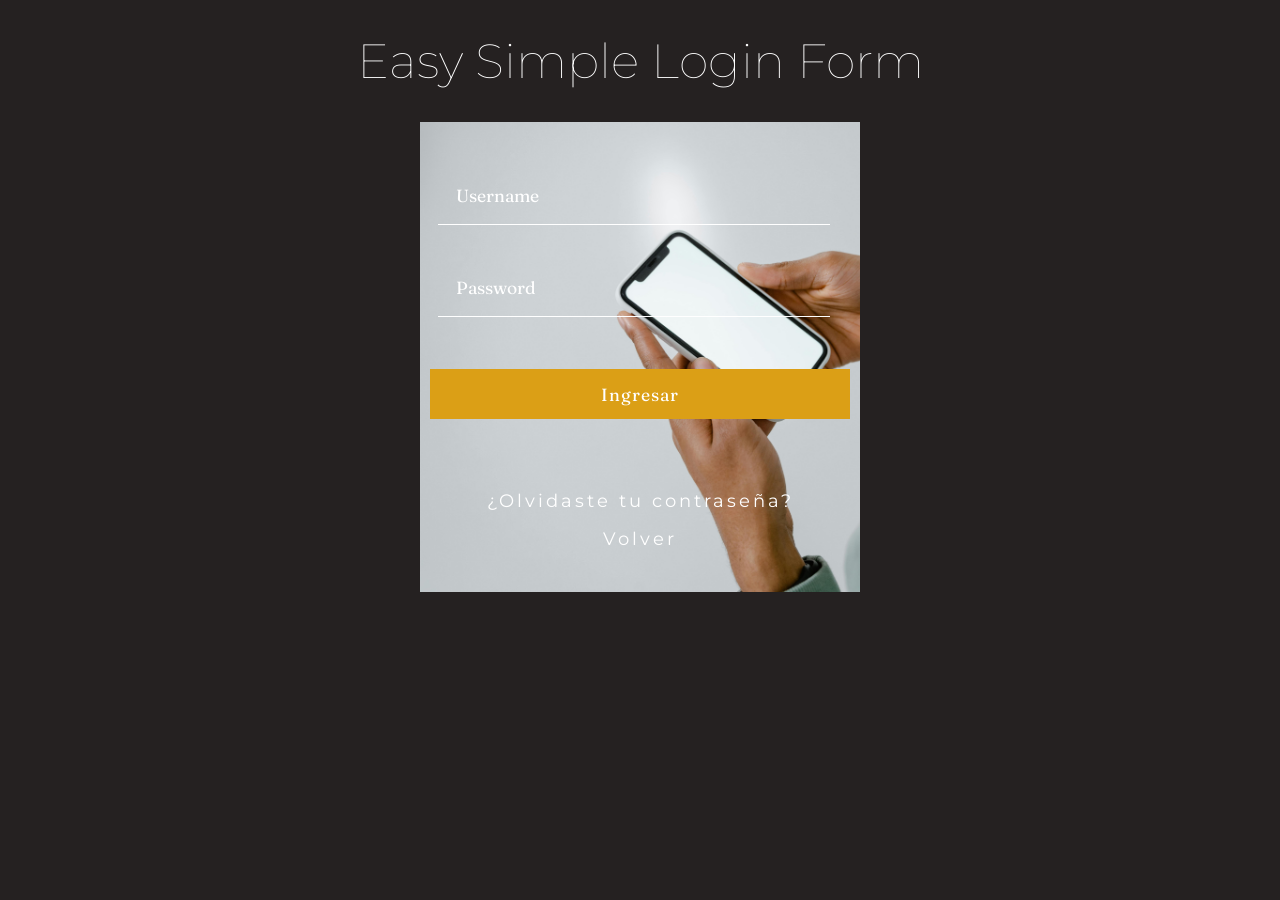
==== html/ingreso.html @ d158eb4d "Se adelanto la navegacion en los archivos" ====
<!DOCTYPE html>
<html lang="es">
<head>
    <meta charset="utf-8">
    <title>Login</title>
    <link rel="stylesheet" type="text/css" href="../css/style-formularios.css">
</head>
<body>
    <div class="main">
        <h1>Easy Simple Login Form</h1>
        <div class="row">
            <div class="form-p">
                <form action="/si/1-admin/index-admin.html" method="get">
                    <input class="text" type="text"
                        placeholder="Username" name="Username" required>
                    <input class="text" type="password"
                        placeholder="Password" name="Password" required>
                    <input type="submit" value="Ingresar">
                </form>
                <p><a href="#">¿Olvidaste tu contraseña?</a></p>
                <a href="/index.html">Volver</a>
            </div>
        </div>
    </div>
</body>
</html>
---- css/style-formularios.css ----
@font-face {
    font-family: 'Fraunces';
    src: url('/fonts/Fraunces-VariableFont.ttf') format('truetype');
    font-weight: 100 900;
    font-style: normal;
}

@font-face {
    font-family: 'Fraunces';
    src: url('/fonts/Fraunces-Italic.ttf') format('truetype');
    font-weight: 100 900;
    font-style: italic;
}

@font-face {
    font-family: 'Montserrat';
    src: url('/fonts/Montserrat-VariableFont.ttf') format('truetype');
    font-weight: 100 900;
    font-style: normal;
}

@font-face {
    font-family: 'Montserrat';
    src: url('/fonts/Montserrat-Italic.ttf') format('truetype');
    font-weight: 100 900;
    font-style: italic;
}

body{
    font-family: 'Montserrat', sans-serif ;
    background: #252121;
    background-attachment: fixed;
}
h1{
    font-family: 'Fraunces' serif;
    text-align: center;
    font-size: 3em;
    color: #fff;
    font-weight: 100;
}
.row{
    background-image: url(/img/login.jpg);
    background-size: cover;
    width: 420px;
    height: 450px;
    padding: 10px;
    margin: auto;
}
.text{
display: block;
width: 85%;
border: none;
border-bottom: solid 1px #fff;
padding: 1em;
font-size: 1em;
font-family:'Montserrat', sans-serif;
color: #fff;
margin: 35px 0 0;
margin-left: 8px;
outline: none;
-webkit-transition: all 0.3s cubic-bezier(0.64, 0.09, 0.08, 1);
transition: all 0.3s cubic-bezier(0.64, 0.09, 0.08, 1);
background-color: transparent;
}
::-webkit-input-placeholder {
color: #fff;
font-family: 'Fraunces', sans-serif;
}
input[type="submit"] {
font-size: 1em;
background-color: #DB9F16;
color: #fff;
font-family:'Fraunces', serif;
width: 100%;
height: 50px;
outline: none;
border: none;
/*cursor: pointer;*/
margin: 3em 0;
-webkit-transition: 0.5s all;
-ms-transition: 0.5s all;
transition: 0.5s all;
text-align: center;
letter-spacing: 1px;
}
input[type="submit"]:hover {
background-color: black;
-webkit-tranform: translateY(9px);
-ms-tranform: translateY(9px);
-o-tranform: translateY(9px);
transform: translateY(9px);
}
.form-p {
margin-top: 5px;
font-size: 1.1em;
color: #fff;
letter-spacing: 3px;
text-align: center;
}
.form-p a {
color: #fff;
text-decoration: none;
-webkit-transition: .5s all;
-ms-transition: .5s all;
transition: .5s all;
}
.form-p a:hover {
color: #1abc9c;
}
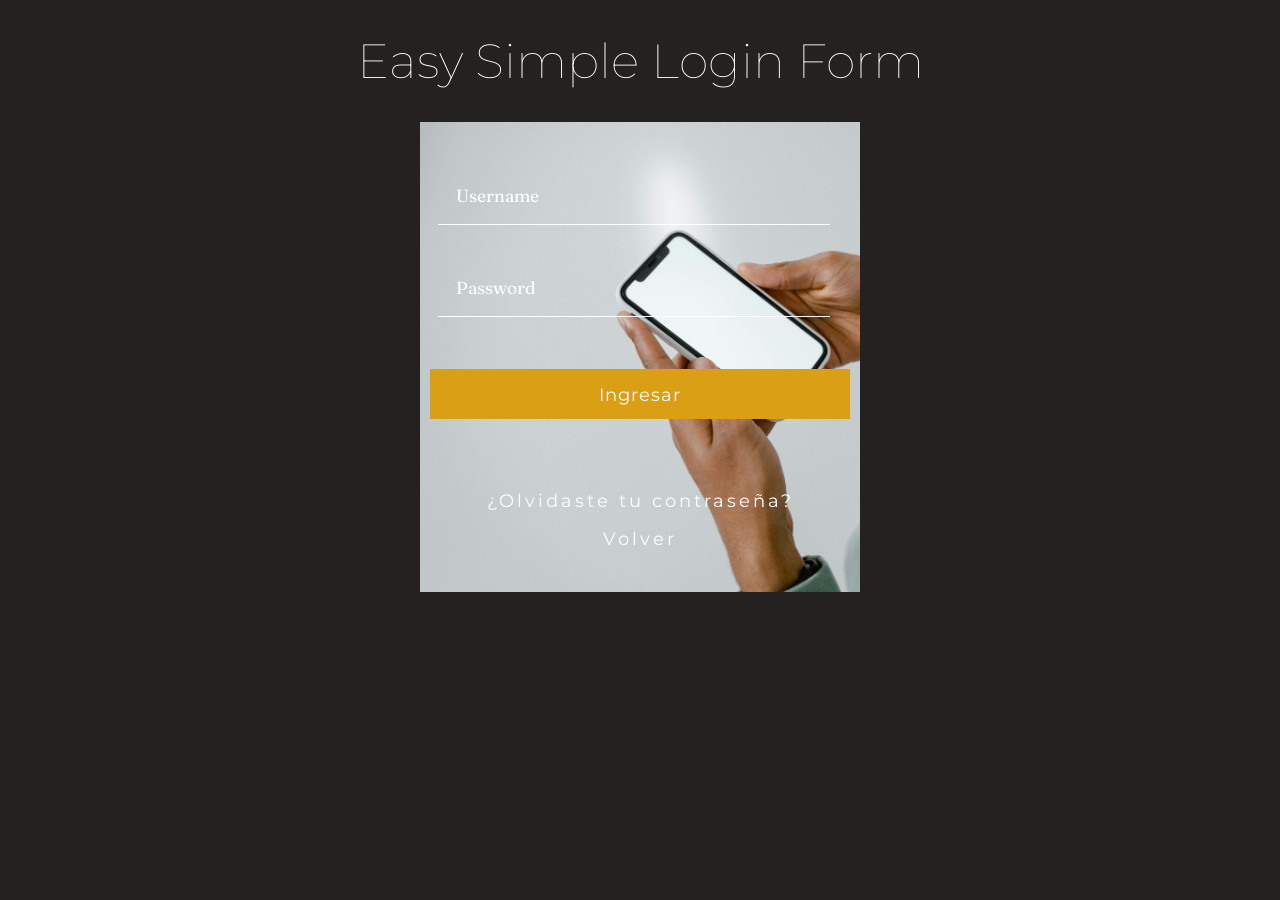
==== commit 4995a90f: "Se arreglaron las conexiones" ====
--- a/html/ingreso.html
+++ b/html/ingreso.html
@@ -10,7 +10,7 @@
         <h1>Easy Simple Login Form</h1>
         <div class="row">
             <div class="form-p">
-                <form action="/si/1-admin/index-admin.html" method="get">
+                <form action="../si/1-admin/index-admin.html" method="get">
                     <input class="text" type="text"
                         placeholder="Username" name="Username" required>
                     <input class="text" type="password"
@@ -18,7 +18,7 @@
                     <input type="submit" value="Ingresar">
                 </form>
                 <p><a href="#">¿Olvidaste tu contraseña?</a></p>
-                <a href="/index.html">Volver</a>
+                <a href="../index.html">Volver</a>
             </div>
         </div>
     </div>
--- a/css/style-formularios.css
+++ b/css/style-formularios.css
@@ -1,27 +1,27 @@
 @font-face {
     font-family: 'Fraunces';
-    src: url('/fonts/Fraunces-VariableFont.ttf') format('truetype');
+    src: url('../fonts/Fraunces-VariableFont.ttf') format('truetype');
     font-weight: 100 900;
     font-style: normal;
 }
 
 @font-face {
     font-family: 'Fraunces';
-    src: url('/fonts/Fraunces-Italic.ttf') format('truetype');
+    src: url('../fonts/Fraunces-Italic.ttf') format('truetype');
     font-weight: 100 900;
     font-style: italic;
 }
 
 @font-face {
     font-family: 'Montserrat';
-    src: url('/fonts/Montserrat-VariableFont.ttf') format('truetype');
+    src: url('../fonts/Montserrat-VariableFont.ttf') format('truetype');
     font-weight: 100 900;
     font-style: normal;
 }
 
 @font-face {
     font-family: 'Montserrat';
-    src: url('/fonts/Montserrat-Italic.ttf') format('truetype');
+    src: url('../fonts/Montserrat-Italic.ttf') format('truetype');
     font-weight: 100 900;
     font-style: italic;
 }
@@ -39,7 +39,7 @@
     font-weight: 100;
 }
 .row{
-    background-image: url(/img/login.jpg);
+    background-image: url(../img/login.jpg);
     background-size: cover;
     width: 420px;
     height: 450px;
@@ -70,7 +70,7 @@
 font-size: 1em;
 background-color: #DB9F16;
 color: #fff;
-font-family:'Fraunces', serif;
+font-family: 'Montserrat', sans-serif ;
 width: 100%;
 height: 50px;
 outline: none;
